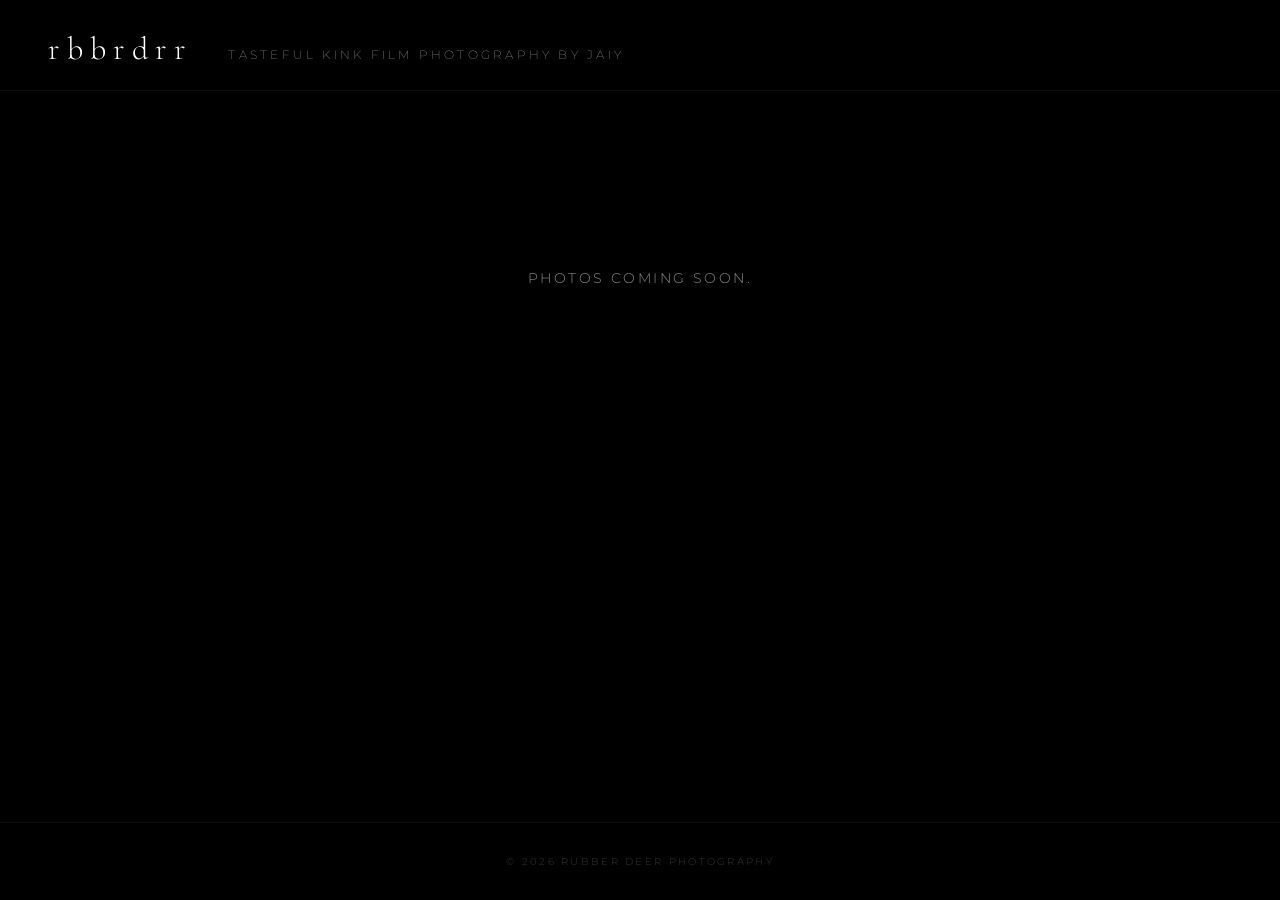
==== index.html @ 5785c368 "Initial commit, uploading code for site creation Uploading first iteration of site code." ====
<!DOCTYPE html>
<html lang="en">
<head>
  <meta charset="UTF-8" />
  <meta name="viewport" content="width=device-width, initial-scale=1.0" />
  <title>Rubber Deer Photography</title>
  <meta name="description" content="Tasteful Kink Film Photography by Jaiy" />
  <link rel="preconnect" href="https://fonts.googleapis.com" />
  <link rel="preconnect" href="https://fonts.gstatic.com" crossorigin />
  <link href="https://fonts.googleapis.com/css2?family=Cormorant+Garamond:ital,wght@0,300;0,400;1,300;1,400&family=Montserrat:wght@200;300;400&display=swap" rel="stylesheet" />
  <link rel="stylesheet" href="style.css" />
</head>
<body>

  <header>
    <div class="header-inner">
      <a href="/" class="logo">rbbrdrr</a>
      <p class="tagline">Tasteful Kink Film Photography by Jaiy</p>
    </div>
  </header>

  <main>
    <div id="gallery" class="masonry-grid"></div>
    <div id="empty-state" class="empty-state" style="display:none;">
      <p>Photos coming soon.</p>
    </div>
  </main>

  <!-- Lightbox -->
  <div id="lightbox" class="lightbox" aria-hidden="true">
    <button class="lightbox-close" id="lb-close" aria-label="Close">&#215;</button>
    <button class="lightbox-prev" id="lb-prev" aria-label="Previous">&#8592;</button>
    <button class="lightbox-next" id="lb-next" aria-label="Next">&#8594;</button>
    <div class="lightbox-img-wrap">
      <img id="lb-img" src="" alt="" />
    </div>
  </div>

  <footer>
    <span>&copy; <span id="year"></span> Rubber Deer Photography</span>
  </footer>

  <script src="photos.js"></script>
  <script src="gallery.js"></script>
</body>
</html>
---- style.css ----
/* ===== RESET & BASE ===== */
*, *::before, *::after { box-sizing: border-box; margin: 0; padding: 0; }

:root {
  --black:      #000000;
  --white:      #ffffff;
  --off-white:  #e8e4dc;
  --dim:        #888888;
  --accent:     #c8b89a;
  --gap:        clamp(10px, 1.5vw, 18px);
  --col-count:  3;
}

html { font-size: 16px; scroll-behavior: smooth; }

body {
  background: var(--black);
  color: var(--off-white);
  font-family: 'Montserrat', sans-serif;
  font-weight: 300;
  min-height: 100vh;
  display: flex;
  flex-direction: column;
  cursor: crosshair;
}

/* ===== HEADER ===== */
header {
  position: sticky;
  top: 0;
  z-index: 100;
  padding: 1.8rem 3rem 1.4rem;
  display: flex;
  align-items: baseline;
  gap: 2rem;
  border-bottom: 1px solid rgba(255,255,255,0.06);
  background: rgba(0,0,0,0.92);
  backdrop-filter: blur(12px);
  -webkit-backdrop-filter: blur(12px);
}

.header-inner {
  display: flex;
  align-items: baseline;
  gap: 2.2rem;
  flex-wrap: wrap;
}

.logo {
  font-family: 'Cormorant Garamond', serif;
  font-weight: 300;
  font-size: clamp(1.4rem, 3vw, 2rem);
  letter-spacing: 0.22em;
  color: var(--white);
  text-decoration: none;
  text-transform: lowercase;
  transition: color 0.3s;
}
.logo:hover { color: var(--accent); }

.tagline {
  font-size: clamp(0.6rem, 1.2vw, 0.72rem);
  letter-spacing: 0.28em;
  text-transform: uppercase;
  color: var(--dim);
  font-weight: 200;
  white-space: nowrap;
}

/* ===== MAIN / GALLERY ===== */
main {
  flex: 1;
  padding: clamp(1.5rem, 4vw, 3.5rem) clamp(1rem, 4vw, 3rem);
}

/* Masonry via CSS columns */
.masonry-grid {
  columns: var(--col-count);
  column-gap: var(--gap);
}

.masonry-item {
  break-inside: avoid;
  margin-bottom: var(--gap);
  overflow: hidden;
  cursor: pointer;
  position: relative;
}

.masonry-item img {
  display: block;
  width: 100%;
  height: auto;
  transition: transform 0.6s cubic-bezier(0.25, 0.46, 0.45, 0.94),
              filter 0.4s ease,
              opacity 0.4s ease;
  filter: grayscale(8%) brightness(0.92);
  opacity: 0;
}

.masonry-item img.loaded {
  opacity: 1;
}

.masonry-item:hover img {
  transform: scale(1.03);
  filter: grayscale(0%) brightness(1);
}

/* ===== EMPTY STATE ===== */
.empty-state {
  text-align: center;
  padding: 8rem 2rem;
  color: var(--dim);
  font-size: 0.85rem;
  letter-spacing: 0.18em;
  text-transform: uppercase;
}

/* ===== LIGHTBOX ===== */
.lightbox {
  position: fixed;
  inset: 0;
  background: rgba(0,0,0,0.97);
  z-index: 1000;
  display: flex;
  align-items: center;
  justify-content: center;
  opacity: 0;
  pointer-events: none;
  transition: opacity 0.35s ease;
}

.lightbox.open {
  opacity: 1;
  pointer-events: all;
}

.lightbox-img-wrap {
  max-width: 90vw;
  max-height: 90vh;
  display: flex;
  align-items: center;
  justify-content: center;
}

.lightbox-img-wrap img {
  max-width: 90vw;
  max-height: 90vh;
  object-fit: contain;
  display: block;
}

.lightbox-close,
.lightbox-prev,
.lightbox-next {
  position: fixed;
  background: none;
  border: none;
  color: rgba(255,255,255,0.5);
  font-size: 1.8rem;
  cursor: pointer;
  transition: color 0.2s;
  line-height: 1;
  padding: 0.5rem;
  z-index: 1001;
}
.lightbox-close:hover,
.lightbox-prev:hover,
.lightbox-next:hover { color: var(--white); }

.lightbox-close { top: 1.5rem; right: 2rem; font-size: 2.2rem; }
.lightbox-prev  { left: 2rem;  top: 50%; transform: translateY(-50%); }
.lightbox-next  { right: 2rem; top: 50%; transform: translateY(-50%); }

/* ===== FOOTER ===== */
footer {
  padding: 2rem 3rem;
  text-align: center;
  font-size: 0.65rem;
  letter-spacing: 0.22em;
  text-transform: uppercase;
  color: rgba(255,255,255,0.2);
  border-top: 1px solid rgba(255,255,255,0.05);
}

/* ===== RESPONSIVE ===== */
@media (max-width: 900px) {
  :root { --col-count: 2; }
  header { padding: 1.4rem 1.5rem; }
  .tagline { display: none; }
}

@media (max-width: 520px) {
  :root { --col-count: 1; }
}
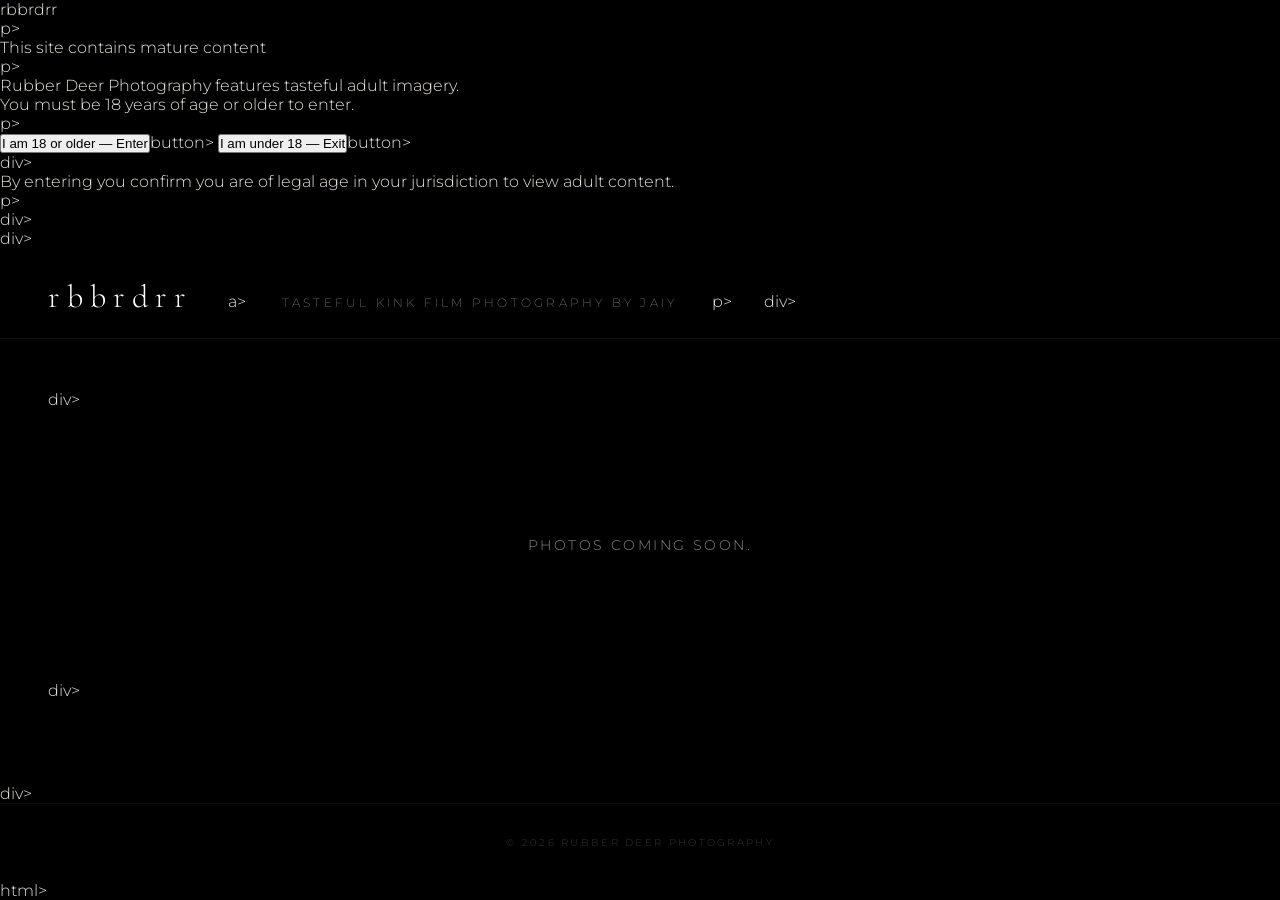
==== commit 9b70298d: "Add age verification overlay" ====
--- a/index.html
+++ b/index.html
@@ -1,46 +1,83 @@
 <!DOCTYPE html>
 <html lang="en">
-<head>
-  <meta charset="UTF-8" />
-  <meta name="viewport" content="width=device-width, initial-scale=1.0" />
-  <title>Rubber Deer Photography</title>
-  <meta name="description" content="Tasteful Kink Film Photography by Jaiy" />
-  <link rel="preconnect" href="https://fonts.googleapis.com" />
-  <link rel="preconnect" href="https://fonts.gstatic.com" crossorigin />
-  <link href="https://fonts.googleapis.com/css2?family=Cormorant+Garamond:ital,wght@0,300;0,400;1,300;1,400&family=Montserrat:wght@200;300;400&display=swap" rel="stylesheet" />
-  <link rel="stylesheet" href="style.css" />
-</head>
+  <head>
+      <meta charset="UTF-8" />
+      <meta name="viewport" content="width=device-width, initial-scale=1.0" />
+      <title>Rubber Deer Photography</title>
+    <meta name="description" content="Tasteful Kink Film Photography by Jaiy" />
+    <link rel="preconnect" href="https://fonts.googleapis.com" />
+    <link rel="preconnect" href="https://fonts.gstatic.com" crossorigin />
+    <link href="https://fonts.googleapis.com/css2?family=Cormorant+Garamond:ital,wght@0,300;0,400;1,300;1,400&family=Montserrat:wght@200;300;400&display=swap" rel="stylesheet" />
+    <link rel="stylesheet" href="style.css" />
+  </head>
 <body>
 
-  <header>
-    <div class="header-inner">
-      <a href="/" class="logo">rbbrdrr</a>
-      <p class="tagline">Tasteful Kink Film Photography by Jaiy</p>
-    </div>
-  </header>
+    <!-- Age Verification Overlay -->
+    <div id="age-gate" class="age-gate">
+          <div class="age-gate-box">
+                  <p class="age-gate-logo">rbbrdrr</p>p>
+                  <p class="age-gate-title">This site contains mature content</p>p>
+                  <p class="age-gate-sub">Rubber Deer Photography features tasteful adult imagery.<br>You must be 18 years of age or older to enter.</p>p>
+                  <div class="age-gate-buttons">
+                            <button id="age-enter" class="age-btn age-btn-enter">I am 18 or older — Enter</button>button>
+                            <button id="age-exit" class="age-btn age-btn-exit">I am under 18 — Exit</button>button>
+                  </div>div>
+                  <p class="age-gate-note">By entering you confirm you are of legal age in your jurisdiction to view adult content.</p>p>
+          </div>div>
+    </div>div>
 
-  <main>
-    <div id="gallery" class="masonry-grid"></div>
-    <div id="empty-state" class="empty-state" style="display:none;">
-      <p>Photos coming soon.</p>
-    </div>
-  </main>
+    <header>
+          <div class="header-inner">
+                  <a href="/" class="logo">rbbrdrr</a>a>
+                  <p class="tagline">Tasteful Kink Film Photography by Jaiy</p>p>
+          </div>div>
+    </header>
+
+    <main>
+          <div id="gallery" class="masonry-grid"></div>div>
+          <div id="empty-state" class="empty-state" style="display:none;">
+                  <p>Photos coming soon.</p>
+          </div>div>
+    </main>
 
   <!-- Lightbox -->
   <div id="lightbox" class="lightbox" aria-hidden="true">
-    <button class="lightbox-close" id="lb-close" aria-label="Close">&#215;</button>
-    <button class="lightbox-prev" id="lb-prev" aria-label="Previous">&#8592;</button>
-    <button class="lightbox-next" id="lb-next" aria-label="Next">&#8594;</button>
-    <div class="lightbox-img-wrap">
-      <img id="lb-img" src="" alt="" />
-    </div>
-  </div>
+      <button class="lightbox-close" id="lb-close" aria-label="Close">&#215;</button>button>
+      <button class="lightbox-prev" id="lb-prev" aria-label="Previous">&#8592;</button>button>
+      <button class="lightbox-next" id="lb-next" aria-label="Next">&#8594;</button>button>
+      <div class="lightbox-img-wrap">
+            <img id="lb-img" src="" alt="" />
+      </div>div>
+  </div>div>
 
   <footer>
-    <span>&copy; <span id="year"></span> Rubber Deer Photography</span>
+        <span>&copy; <span id="year"></span> Rubber Deer Photography</span>
   </footer>
 
   <script src="photos.js"></script>
   <script src="gallery.js"></script>
+  <script>
+        (function () {
+                var gate = document.getElementById('age-gate');
+                var verified = sessionStorage.getItem('age-verified');
+                if (verified) {
+                          gate.style.display = 'none';
+                }
+                document.getElementById('age-enter').addEventListener('click', function () {
+                          sessionStorage.setItem('age-verified', 'true');
+                          gate.classList.add('age-gate-hide');
+                          setTimeout(function () { gate.style.display = 'none'; }, 600);
+                });
+                document.getElementById('age-exit').addEventListener('click', function () {
+                          window.location.href = 'https://www.google.com';
+                });
+        })();
+  </script>
 </body>
-</html>
+</html>html>
+  </script></span>
+  </footer></p>
+    </main>
+    </header>
+</body></title>
+  </head>
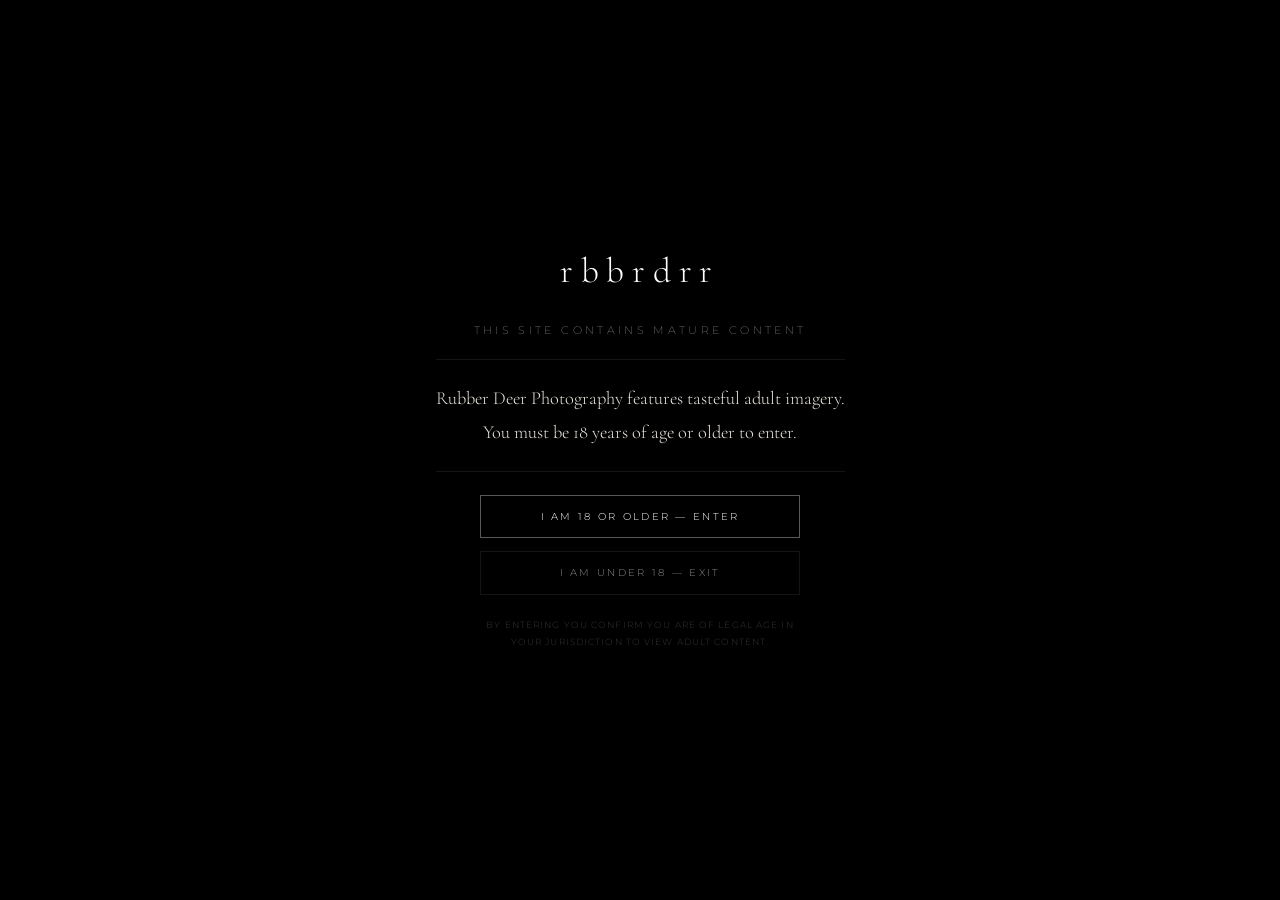
==== commit aa3e674b: "Fix broken HTML tags in index.html" ====
--- a/index.html
+++ b/index.html
@@ -1,83 +1,74 @@
 <!DOCTYPE html>
 <html lang="en">
-  <head>
-      <meta charset="UTF-8" />
-      <meta name="viewport" content="width=device-width, initial-scale=1.0" />
-      <title>Rubber Deer Photography</title>
-    <meta name="description" content="Tasteful Kink Film Photography by Jaiy" />
-    <link rel="preconnect" href="https://fonts.googleapis.com" />
-    <link rel="preconnect" href="https://fonts.gstatic.com" crossorigin />
-    <link href="https://fonts.googleapis.com/css2?family=Cormorant+Garamond:ital,wght@0,300;0,400;1,300;1,400&family=Montserrat:wght@200;300;400&display=swap" rel="stylesheet" />
-    <link rel="stylesheet" href="style.css" />
-  </head>
+<head>
+  <meta charset="UTF-8" />
+  <meta name="viewport" content="width=device-width, initial-scale=1.0" />
+  <title>Rubber Deer Photography</title>
+  <meta name="description" content="Tasteful Kink Film Photography by Jaiy" />
+  <link rel="preconnect" href="https://fonts.googleapis.com" />
+  <link rel="preconnect" href="https://fonts.gstatic.com" crossorigin />
+  <link href="https://fonts.googleapis.com/css2?family=Cormorant+Garamond:ital,wght@0,300;0,400;1,300;1,400&family=Montserrat:wght@200;300;400&display=swap" rel="stylesheet" />
+  <link rel="stylesheet" href="style.css" />
+</head>
 <body>
 
-    <!-- Age Verification Overlay -->
-    <div id="age-gate" class="age-gate">
-          <div class="age-gate-box">
-                  <p class="age-gate-logo">rbbrdrr</p>p>
-                  <p class="age-gate-title">This site contains mature content</p>p>
-                  <p class="age-gate-sub">Rubber Deer Photography features tasteful adult imagery.<br>You must be 18 years of age or older to enter.</p>p>
-                  <div class="age-gate-buttons">
-                            <button id="age-enter" class="age-btn age-btn-enter">I am 18 or older — Enter</button>button>
-                            <button id="age-exit" class="age-btn age-btn-exit">I am under 18 — Exit</button>button>
-                  </div>div>
-                  <p class="age-gate-note">By entering you confirm you are of legal age in your jurisdiction to view adult content.</p>p>
-          </div>div>
-    </div>div>
+  <div id="age-gate" class="age-gate">
+    <div class="age-gate-box">
+      <p class="age-gate-logo">rbbrdrr</p>
+      <p class="age-gate-title">This site contains mature content</p>
+      <p class="age-gate-sub">Rubber Deer Photography features tasteful adult imagery.<br>You must be 18 years of age or older to enter.</p>
+      <div class="age-gate-buttons">
+        <button id="age-enter" class="age-btn age-btn-enter">I am 18 or older — Enter</button>
+        <button id="age-exit" class="age-btn age-btn-exit">I am under 18 — Exit</button>
+      </div>
+      <p class="age-gate-note">By entering you confirm you are of legal age in your jurisdiction to view adult content.</p>
+    </div>
+  </div>
 
-    <header>
-          <div class="header-inner">
-                  <a href="/" class="logo">rbbrdrr</a>a>
-                  <p class="tagline">Tasteful Kink Film Photography by Jaiy</p>p>
-          </div>div>
-    </header>
+  <header>
+    <div class="header-inner">
+      <a href="/" class="logo">rbbrdrr</a>
+      <p class="tagline">Tasteful Kink Film Photography by Jaiy</p>
+    </div>
+  </header>
 
-    <main>
-          <div id="gallery" class="masonry-grid"></div>div>
-          <div id="empty-state" class="empty-state" style="display:none;">
-                  <p>Photos coming soon.</p>
-          </div>div>
-    </main>
+  <main>
+    <div id="gallery" class="masonry-grid"></div>
+    <div id="empty-state" class="empty-state" style="display:none;">
+      <p>Photos coming soon.</p>
+    </div>
+  </main>
 
-  <!-- Lightbox -->
   <div id="lightbox" class="lightbox" aria-hidden="true">
-      <button class="lightbox-close" id="lb-close" aria-label="Close">&#215;</button>button>
-      <button class="lightbox-prev" id="lb-prev" aria-label="Previous">&#8592;</button>button>
-      <button class="lightbox-next" id="lb-next" aria-label="Next">&#8594;</button>button>
-      <div class="lightbox-img-wrap">
-            <img id="lb-img" src="" alt="" />
-      </div>div>
-  </div>div>
+    <button class="lightbox-close" id="lb-close" aria-label="Close">×</button>
+    <button class="lightbox-prev" id="lb-prev" aria-label="Previous">←</button>
+    <button class="lightbox-next" id="lb-next" aria-label="Next">→</button>
+    <div class="lightbox-img-wrap">
+      <img id="lb-img" src="" alt="" />
+    </div>
+  </div>
 
   <footer>
-        <span>&copy; <span id="year"></span> Rubber Deer Photography</span>
+    <span>&copy; <span id="year"></span> Rubber Deer Photography</span>
   </footer>
 
   <script src="photos.js"></script>
   <script src="gallery.js"></script>
   <script>
-        (function () {
-                var gate = document.getElementById('age-gate');
-                var verified = sessionStorage.getItem('age-verified');
-                if (verified) {
-                          gate.style.display = 'none';
-                }
-                document.getElementById('age-enter').addEventListener('click', function () {
-                          sessionStorage.setItem('age-verified', 'true');
-                          gate.classList.add('age-gate-hide');
-                          setTimeout(function () { gate.style.display = 'none'; }, 600);
-                });
-                document.getElementById('age-exit').addEventListener('click', function () {
-                          window.location.href = 'https://www.google.com';
-                });
-        })();
+    (function () {
+      var gate = document.getElementById('age-gate');
+      if (sessionStorage.getItem('age-verified')) {
+        gate.style.display = 'none';
+      }
+      document.getElementById('age-enter').addEventListener('click', function () {
+        sessionStorage.setItem('age-verified', 'true');
+        gate.classList.add('age-gate-hide');
+        setTimeout(function () { gate.style.display = 'none'; }, 600);
+      });
+      document.getElementById('age-exit').addEventListener('click', function () {
+        window.location.href = 'https://www.google.com';
+      });
+    })();
   </script>
 </body>
-</html>html>
-  </script></span>
-  </footer></p>
-    </main>
-    </header>
-</body></title>
-  </head>
+</html>
--- a/style.css
+++ b/style.css
@@ -194,3 +194,111 @@
 @media (max-width: 520px) {
   :root { --col-count: 1; }
 }
+
+
+/* ===== AGE GATE ===== */
+.age-gate {
+    position: fixed;
+    inset: 0;
+    background: var(--black);
+    z-index: 9999;
+    display: flex;
+    align-items: center;
+    justify-content: center;
+    transition: opacity 0.6s ease;
+}
+
+.age-gate-hide {
+    opacity: 0;
+    pointer-events: none;
+}
+
+.age-gate-box {
+    text-align: center;
+    max-width: 480px;
+    padding: 3rem 2rem;
+    display: flex;
+    flex-direction: column;
+    align-items: center;
+    gap: 1.4rem;
+}
+
+.age-gate-logo {
+    font-family: 'Cormorant Garamond', serif;
+    font-weight: 300;
+    font-size: 2.2rem;
+    letter-spacing: 0.22em;
+    color: var(--white);
+    text-transform: lowercase;
+    margin-bottom: 0.5rem;
+}
+
+.age-gate-title {
+    font-size: 0.7rem;
+    letter-spacing: 0.3em;
+    text-transform: uppercase;
+    color: var(--dim);
+    font-weight: 200;
+}
+
+.age-gate-sub {
+    font-family: 'Cormorant Garamond', serif;
+    font-size: 1.15rem;
+    font-weight: 300;
+    color: var(--off-white);
+    line-height: 1.8;
+    border-top: 1px solid rgba(255,255,255,0.08);
+    border-bottom: 1px solid rgba(255,255,255,0.08);
+    padding: 1.4rem 0;
+}
+
+.age-gate-buttons {
+    display: flex;
+    flex-direction: column;
+    gap: 0.8rem;
+    width: 100%;
+    max-width: 320px;
+}
+
+.age-btn {
+    width: 100%;
+    padding: 0.9rem 1.5rem;
+    font-family: 'Montserrat', sans-serif;
+    font-size: 0.65rem;
+    letter-spacing: 0.22em;
+    text-transform: uppercase;
+    font-weight: 300;
+    cursor: pointer;
+    border: 1px solid rgba(255,255,255,0.2);
+    transition: all 0.3s ease;
+    background: transparent;
+}
+
+.age-btn-enter {
+    color: var(--white);
+    border-color: rgba(255,255,255,0.35);
+}
+
+.age-btn-enter:hover {
+    background: rgba(255,255,255,0.06);
+    border-color: rgba(255,255,255,0.6);
+}
+
+.age-btn-exit {
+    color: var(--dim);
+    border-color: rgba(255,255,255,0.08);
+}
+
+.age-btn-exit:hover {
+    color: var(--off-white);
+    border-color: rgba(255,255,255,0.2);
+}
+
+.age-gate-note {
+    font-size: 0.58rem;
+    letter-spacing: 0.12em;
+    color: rgba(255,255,255,0.2);
+    text-transform: uppercase;
+    line-height: 1.8;
+    max-width: 340px;
+}
